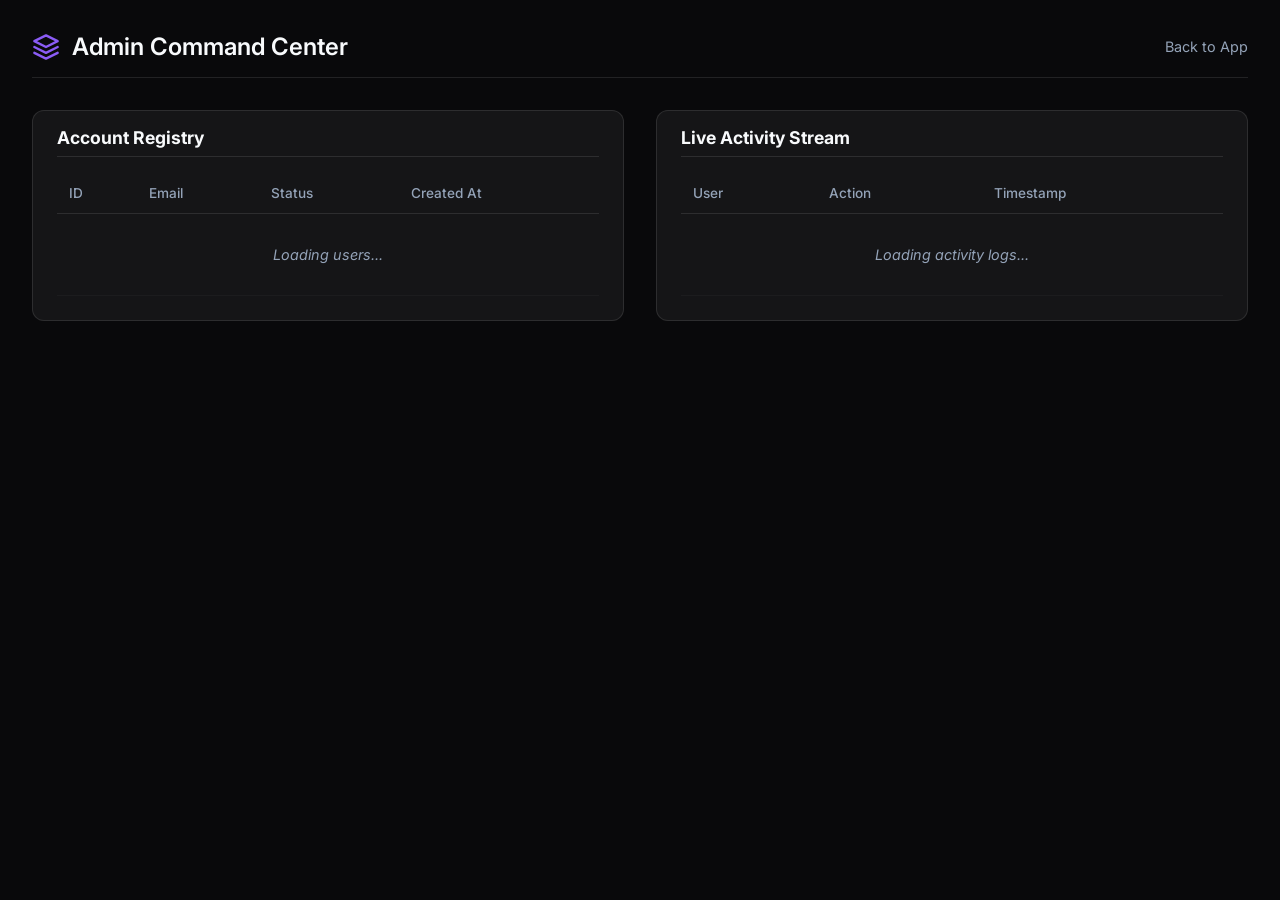
==== admin.html @ d7ebd3c1 "Initial commit — Secured and Organized Project" ====
<!DOCTYPE html>
<html lang="en">
<head>
    <meta charset="UTF-8">
    <meta name="viewport" content="width=device-width, initial-scale=1.0">
    <title>ScoutIQ — Admin Dashboard</title>
    <link rel="preconnect" href="https://fonts.googleapis.com">
    <link href="https://fonts.googleapis.com/css2?family=Inter:wght@400;500;600;700&display=swap" rel="stylesheet">
    <style>
        :root {
            --bg-dark: #09090b;
            --bg-card: rgba(255, 255, 255, 0.05);
            --border: rgba(255, 255, 255, 0.1);
            --text-main: #f8fafc;
            --text-muted: #94a3b8;
            --accent: #8b5cf6;
            --success: #10b981;
            --danger: #ef4444;
        }

        * { margin: 0; padding: 0; box-sizing: border-box; font-family: 'Inter', sans-serif; }

        body {
            background-color: var(--bg-dark);
            color: var(--text-main);
            padding: 2rem;
            min-height: 100vh;
        }

        .header {
            display: flex;
            align-items: center;
            justify-content: space-between;
            margin-bottom: 2rem;
            padding-bottom: 1rem;
            border-bottom: 1px solid var(--border);
        }

        .header h1 {
            font-size: 1.5rem;
            font-weight: 600;
            display: flex;
            align-items: center;
            gap: 0.75rem;
        }
        
        .header h1 svg {
            color: var(--accent);
            width: 28px;
        }

        .container {
            display: grid;
            grid-template-columns: 1fr 1fr;
            gap: 2rem;
        }
        
        @media (max-width: 1024px) {
            .container { grid-template-columns: 1fr; }
        }

        .card {
            background: var(--bg-card);
            border: 1px solid var(--border);
            border-radius: 12px;
            padding: 1.5rem;
            padding-top: 1rem;
            height: fit-content;
        }

        .card h2 {
            font-size: 1.1rem;
            margin-bottom: 1rem;
            color: var(--text-main);
            padding-bottom: 0.5rem;
            border-bottom: 1px solid var(--border);
        }

        table {
            width: 100%;
            border-collapse: collapse;
            text-align: left;
        }

        th {
            color: var(--text-muted);
            font-weight: 500;
            font-size: 0.85rem;
            padding: 0.75rem;
            border-bottom: 1px solid var(--border);
        }

        td {
            padding: 0.75rem;
            font-size: 0.9rem;
            border-bottom: 1px solid rgba(255, 255, 255, 0.03);
            vertical-align: middle;
        }

        .badge {
            padding: 0.25rem 0.5rem;
            border-radius: 99px;
            font-size: 0.75rem;
            font-weight: 600;
            display: inline-block;
        }

        .badge.verified {
            background: rgba(16, 185, 129, 0.2);
            color: var(--success);
        }

        .badge.unverified {
            background: rgba(239, 68, 68, 0.2);
            color: var(--danger);
        }

        .empty-state {
            text-align: center;
            padding: 2rem;
            color: var(--text-muted);
            font-style: italic;
            font-size: 0.9rem;
        }
        
        .timestamp {
            color: var(--text-muted);
            font-size: 0.8rem;
        }
    </style>
</head>
<body>

    <div class="header">
        <h1>
            <svg viewBox="0 0 24 24" fill="none"><path d="M12 2L2 7l10 5 10-5-10-5zM2 17l10 5 10-5M2 12l10 5 10-5" stroke="currentColor" stroke-width="2" stroke-linecap="round" stroke-linejoin="round"/></svg>
            Admin Command Center
        </h1>
        <a href="/" style="color: var(--text-muted); text-decoration: none; font-size: 0.9rem;">Back to App</a>
    </div>

    <div class="container">
        <!-- Users Table -->
        <div class="card">
            <h2>Account Registry</h2>
            <table id="usersTable">
                <thead>
                    <tr>
                        <th>ID</th>
                        <th>Email</th>
                        <th>Status</th>
                        <th>Created At</th>
                    </tr>
                </thead>
                <tbody>
                    <tr><td colspan="4" class="empty-state">Loading users...</td></tr>
                </tbody>
            </table>
        </div>

        <!-- Activity Log Table -->
        <div class="card">
            <h2>Live Activity Stream</h2>
            <table id="activityTable">
                <thead>
                    <tr>
                        <th>User</th>
                        <th>Action</th>
                        <th>Timestamp</th>
                    </tr>
                </thead>
                <tbody>
                    <tr><td colspan="3" class="empty-state">Loading activity logs...</td></tr>
                </tbody>
            </table>
        </div>
    </div>

    <script>
        function formatDate(dateStr) {
            const date = new Date(dateStr + "Z"); // SQLite gives UTC
            return date.toLocaleString();
        }

        async function fetchAdminData() {
            try {
                // Fetch Users
                const userRes = await fetch('/api/admin/users');
                const users = await userRes.json();
                const uBody = document.querySelector('#usersTable tbody');
                
                if(users.length === 0) {
                    uBody.innerHTML = '<tr><td colspan="4" class="empty-state">No users registered yet.</td></tr>';
                } else {
                    uBody.innerHTML = users.map(u => `
                        <tr>
                            <td class="timestamp">#${u.id}</td>
                            <td style="font-weight:500">${u.email}</td>
                            <td><span class="badge ${u.is_verified ? 'verified' : 'unverified'}">${u.is_verified ? 'Verified' : 'Unverified'}</span></td>
                            <td class="timestamp">${formatDate(u.created_at)}</td>
                        </tr>
                    `).join('');
                }

                // Fetch Activities
                const actRes = await fetch('/api/admin/activities');
                const activities = await actRes.json();
                const aBody = document.querySelector('#activityTable tbody');
                
                if(activities.length === 0) {
                    aBody.innerHTML = '<tr><td colspan="3" class="empty-state">No activities recorded yet.</td></tr>';
                } else {
                    aBody.innerHTML = activities.map(a => `
                        <tr>
                            <td style="font-weight:500; color:var(--text-muted);">${a.user_email}</td>
                            <td>
                                <div>${a.action}</div>
                                ${a.details ? `<div style="font-size:0.75rem; color:var(--text-muted); margin-top:0.25rem">${a.details}</div>` : ''}
                            </td>
                            <td class="timestamp">${formatDate(a.timestamp)}</td>
                        </tr>
                    `).join('');
                }

            } catch(e) {
                console.error("Failed to fetch admin data", e);
            }
        }

        fetchAdminData();
        // Refresh every 5 seconds for a "Live Stream" feel
        setInterval(fetchAdminData, 5000);
    </script>
</body>
</html>
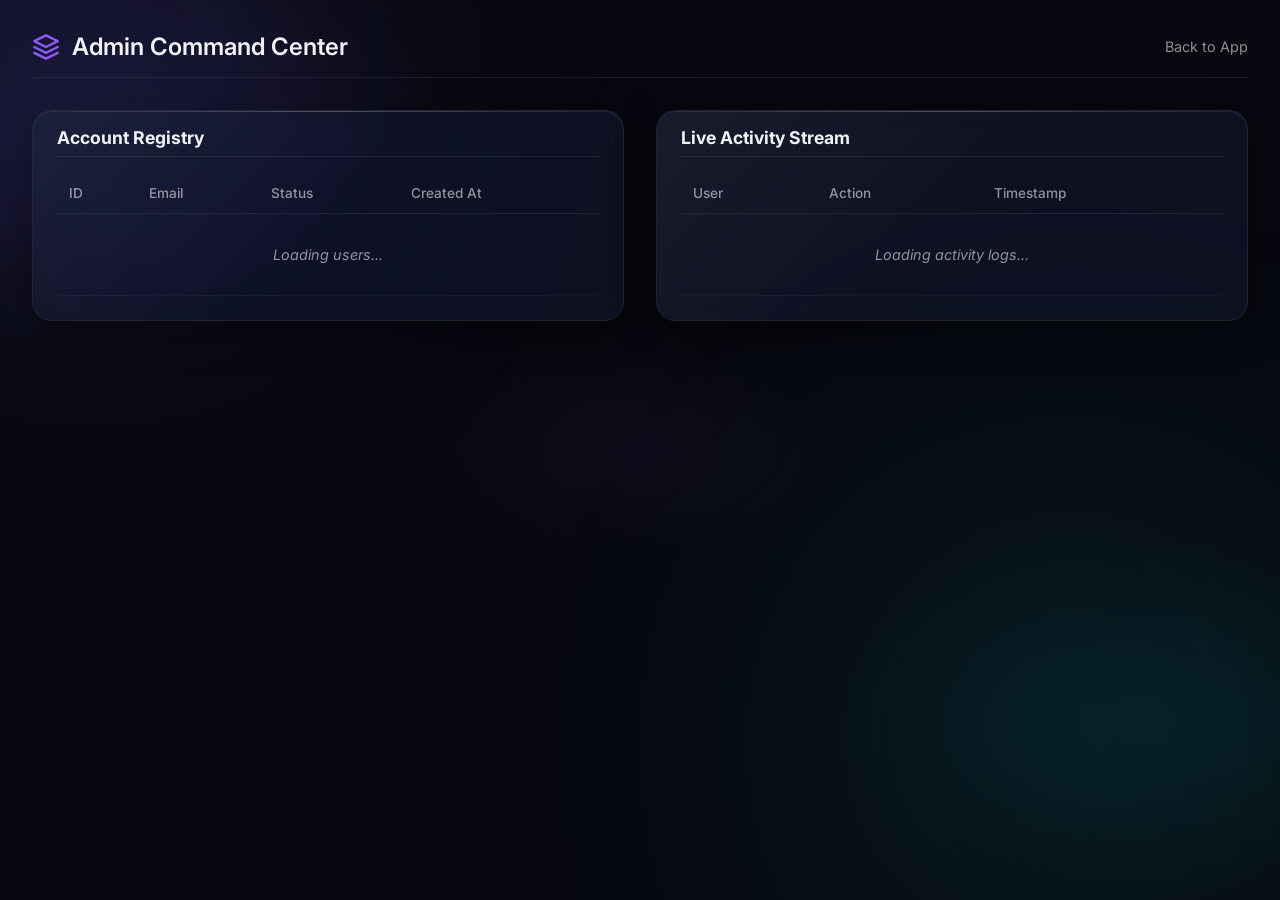
==== commit fb43de90: "UI: Overhaul to Professional Gradient design system" ====
--- a/admin.html
+++ b/admin.html
@@ -8,23 +8,66 @@
     <link href="https://fonts.googleapis.com/css2?family=Inter:wght@400;500;600;700&display=swap" rel="stylesheet">
     <style>
         :root {
-            --bg-dark: #09090b;
-            --bg-card: rgba(255, 255, 255, 0.05);
-            --border: rgba(255, 255, 255, 0.1);
-            --text-main: #f8fafc;
-            --text-muted: #94a3b8;
+            --bg-base: #07080f;
+            --bg-card: rgba(17, 20, 40, 0.75);
+            --border: rgba(255, 255, 255, 0.08);
+            --text-main: #f0f2f5;
+            --text-muted: rgba(255, 255, 255, 0.55);
             --accent: #8b5cf6;
             --success: #10b981;
             --danger: #ef4444;
+            --glass-filter: blur(24px) saturate(180%);
+            --glass-filter-light: blur(12px) saturate(160%);
+            --glass-shadow: 0 12px 40px rgba(0, 0, 0, 0.4), inset 0 1px 0 rgba(255,255,255,0.06);
+            --gradient-primary: linear-gradient(135deg, #7c3aed 0%, #6366f1 50%, #3b82f6 100%);
         }
 
         * { margin: 0; padding: 0; box-sizing: border-box; font-family: 'Inter', sans-serif; }
 
         body {
-            background-color: var(--bg-dark);
+            background: var(--bg-base);
+            background-image:
+                radial-gradient(ellipse 60% 50% at 5% 15%, rgba(99, 102, 241, 0.12) 0%, transparent 50%),
+                radial-gradient(ellipse 50% 40% at 90% 80%, rgba(6, 182, 212, 0.08) 0%, transparent 50%),
+                radial-gradient(ellipse 40% 30% at 50% 50%, rgba(139, 92, 246, 0.05) 0%, transparent 40%);
             color: var(--text-main);
             padding: 2rem;
             min-height: 100vh;
+            position: relative;
+            overflow-x: hidden;
+        }
+
+        /* Ambient Subtle Background Glows */
+        body::before,
+        body::after {
+            content: '';
+            position: fixed;
+            border-radius: 50%;
+            z-index: 0;
+            pointer-events: none;
+            filter: blur(140px);
+            opacity: 0.8;
+        }
+        body::before {
+            width: 500px; height: 500px;
+            background: linear-gradient(135deg, rgba(99, 102, 241, 0.2), rgba(139, 92, 246, 0.15));
+            top: -200px; left: -150px;
+            animation: ambientGlow1 30s ease-in-out infinite alternate;
+        }
+        body::after {
+            width: 600px; height: 600px;
+            background: linear-gradient(135deg, rgba(6, 182, 212, 0.15), rgba(16, 185, 129, 0.1));
+            bottom: -150px; right: -100px;
+            animation: ambientGlow2 25s ease-in-out infinite alternate;
+        }
+
+        @keyframes ambientGlow1 {
+            0% { transform: translate(0, 0); opacity: 0.7; }
+            100% { transform: translate(60px, 40px); opacity: 1; }
+        }
+        @keyframes ambientGlow2 {
+            0% { transform: translate(0, 0); opacity: 0.7; }
+            100% { transform: translate(-40px, -30px); opacity: 1; }
         }
 
         .header {
@@ -34,6 +77,8 @@
             margin-bottom: 2rem;
             padding-bottom: 1rem;
             border-bottom: 1px solid var(--border);
+            position: relative;
+            z-index: 1;
         }
 
         .header h1 {
@@ -53,6 +98,8 @@
             display: grid;
             grid-template-columns: 1fr 1fr;
             gap: 2rem;
+            position: relative;
+            z-index: 1;
         }
         
         @media (max-width: 1024px) {
@@ -61,11 +108,33 @@
 
         .card {
             background: var(--bg-card);
+            backdrop-filter: var(--glass-filter-light);
+            -webkit-backdrop-filter: var(--glass-filter-light);
             border: 1px solid var(--border);
-            border-radius: 12px;
+            border-radius: 20px;
             padding: 1.5rem;
             padding-top: 1rem;
             height: fit-content;
+            box-shadow: var(--glass-shadow);
+            position: relative;
+            overflow: hidden;
+        }
+
+        .card::before {
+            content: '';
+            position: absolute;
+            top: 0; left: 0; right: 0;
+            height: 1px;
+            background: linear-gradient(90deg, transparent 0%, rgba(255,255,255,0.2) 50%, transparent 100%);
+        }
+
+        .card::after {
+            content: '';
+            position: absolute;
+            inset: 0;
+            border-radius: 20px;
+            background: linear-gradient(135deg, rgba(255,255,255,0.05) 0%, transparent 50%);
+            pointer-events: none;
         }
 
         .card h2 {
@@ -74,12 +143,16 @@
             color: var(--text-main);
             padding-bottom: 0.5rem;
             border-bottom: 1px solid var(--border);
+            position: relative;
+            z-index: 1;
         }
 
         table {
             width: 100%;
             border-collapse: collapse;
             text-align: left;
+            position: relative;
+            z-index: 1;
         }
 
         th {
@@ -93,7 +166,7 @@
         td {
             padding: 0.75rem;
             font-size: 0.9rem;
-            border-bottom: 1px solid rgba(255, 255, 255, 0.03);
+            border-bottom: 1px solid rgba(255, 255, 255, 0.04);
             vertical-align: middle;
         }
 
@@ -103,16 +176,19 @@
             font-size: 0.75rem;
             font-weight: 600;
             display: inline-block;
+            backdrop-filter: blur(6px);
         }
 
         .badge.verified {
-            background: rgba(16, 185, 129, 0.2);
+            background: rgba(16, 185, 129, 0.15);
             color: var(--success);
+            border: 1px solid rgba(16, 185, 129, 0.2);
         }
 
         .badge.unverified {
-            background: rgba(239, 68, 68, 0.2);
+            background: rgba(239, 68, 68, 0.15);
             color: var(--danger);
+            border: 1px solid rgba(239, 68, 68, 0.2);
         }
 
         .empty-state {
